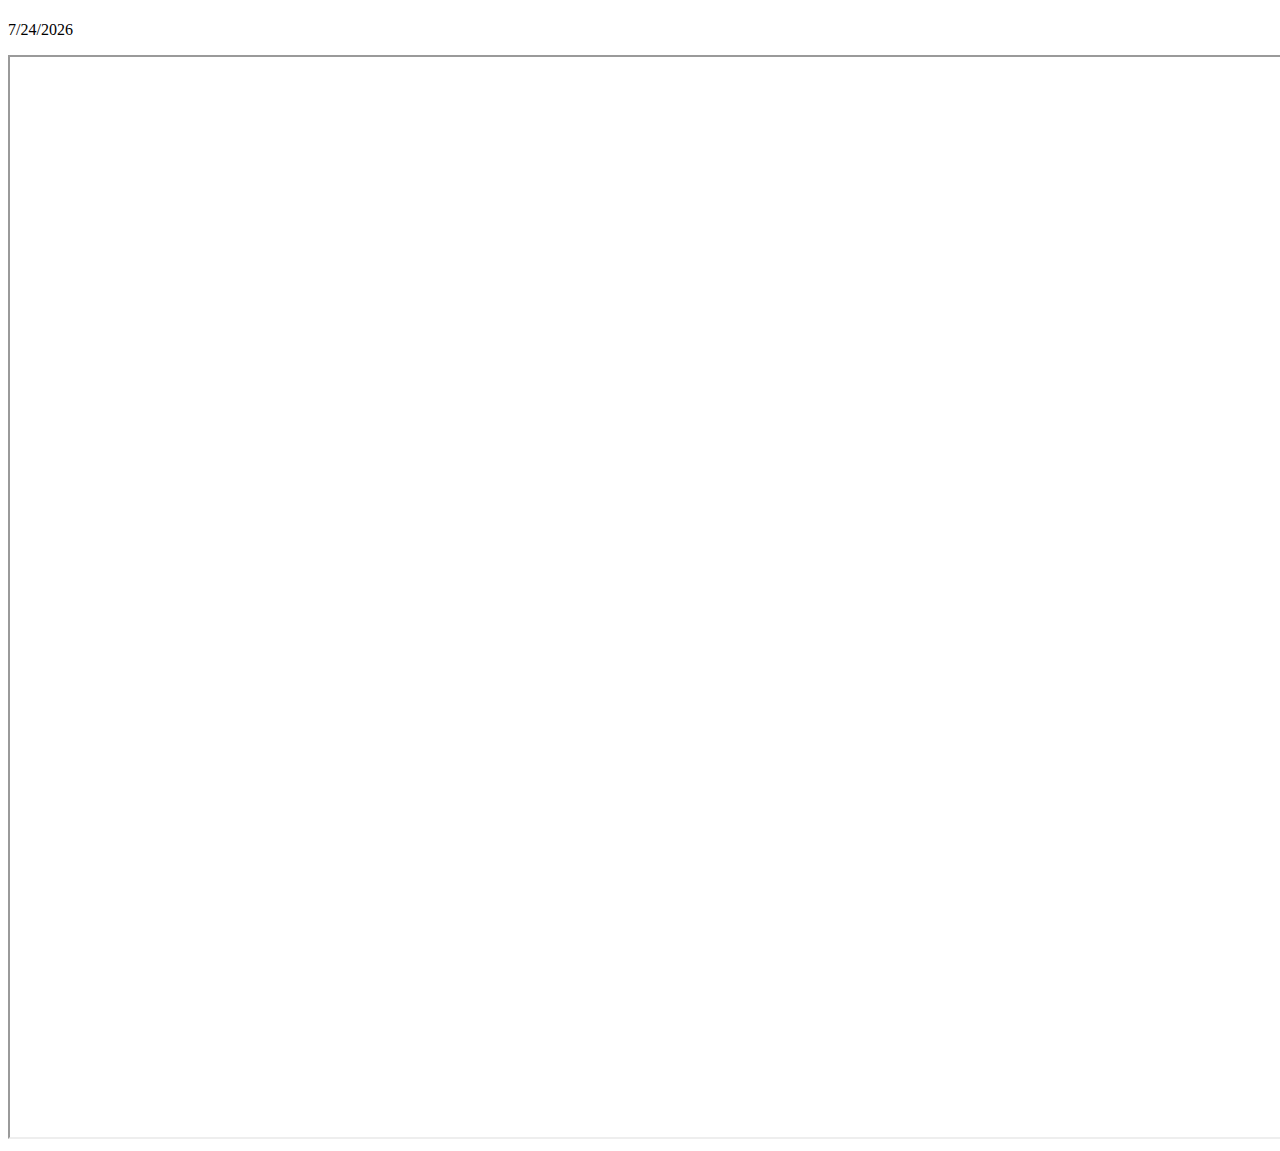
==== receta.html @ da6a0989 "cambios del 5 de Enero" ====
<!DOCTYPE html>
<html>

<body>

    <h1></h1>

    <p id="demo"></p>


    <iframe src="receta.pdf" width="1920" height="1080"></iframe>


    <script>
        var d = new Date();
        document.getElementById("demo").innerHTML = d.toLocaleDateString();
    </script>


</body>

</html>
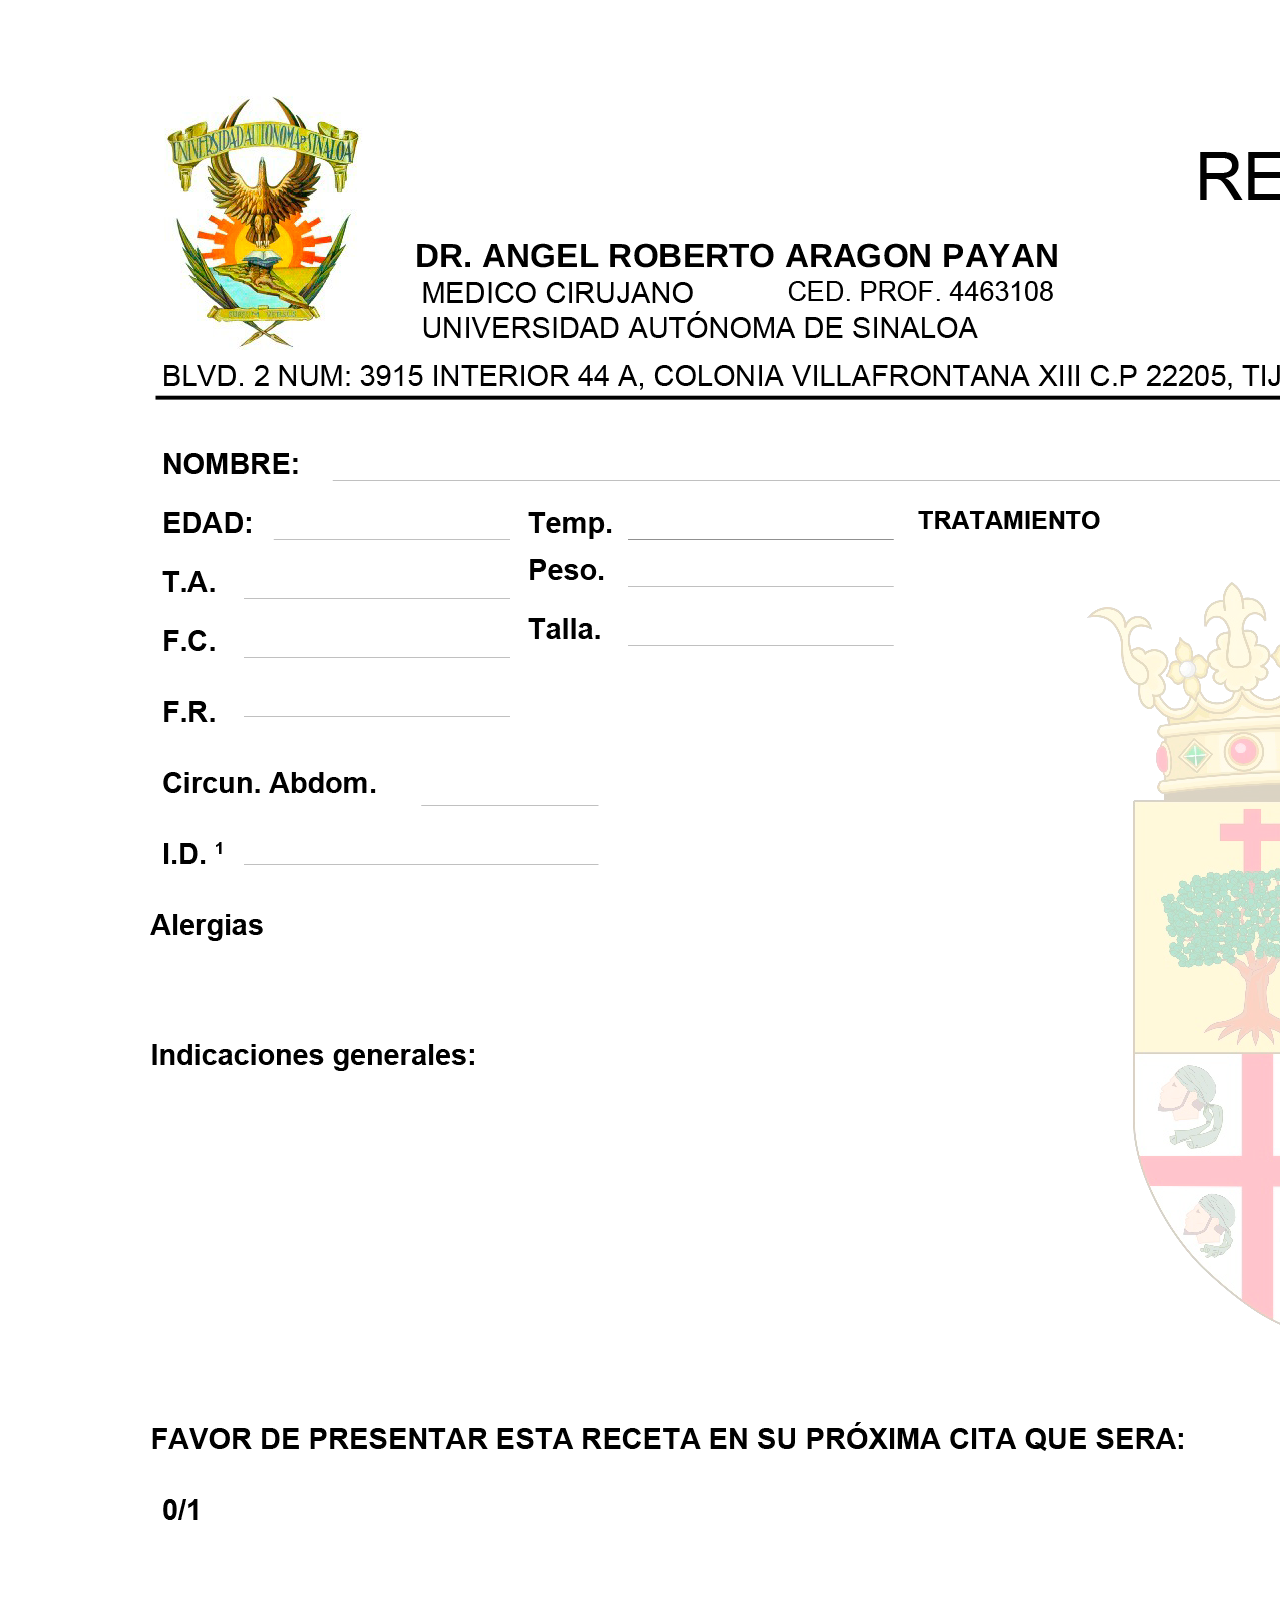
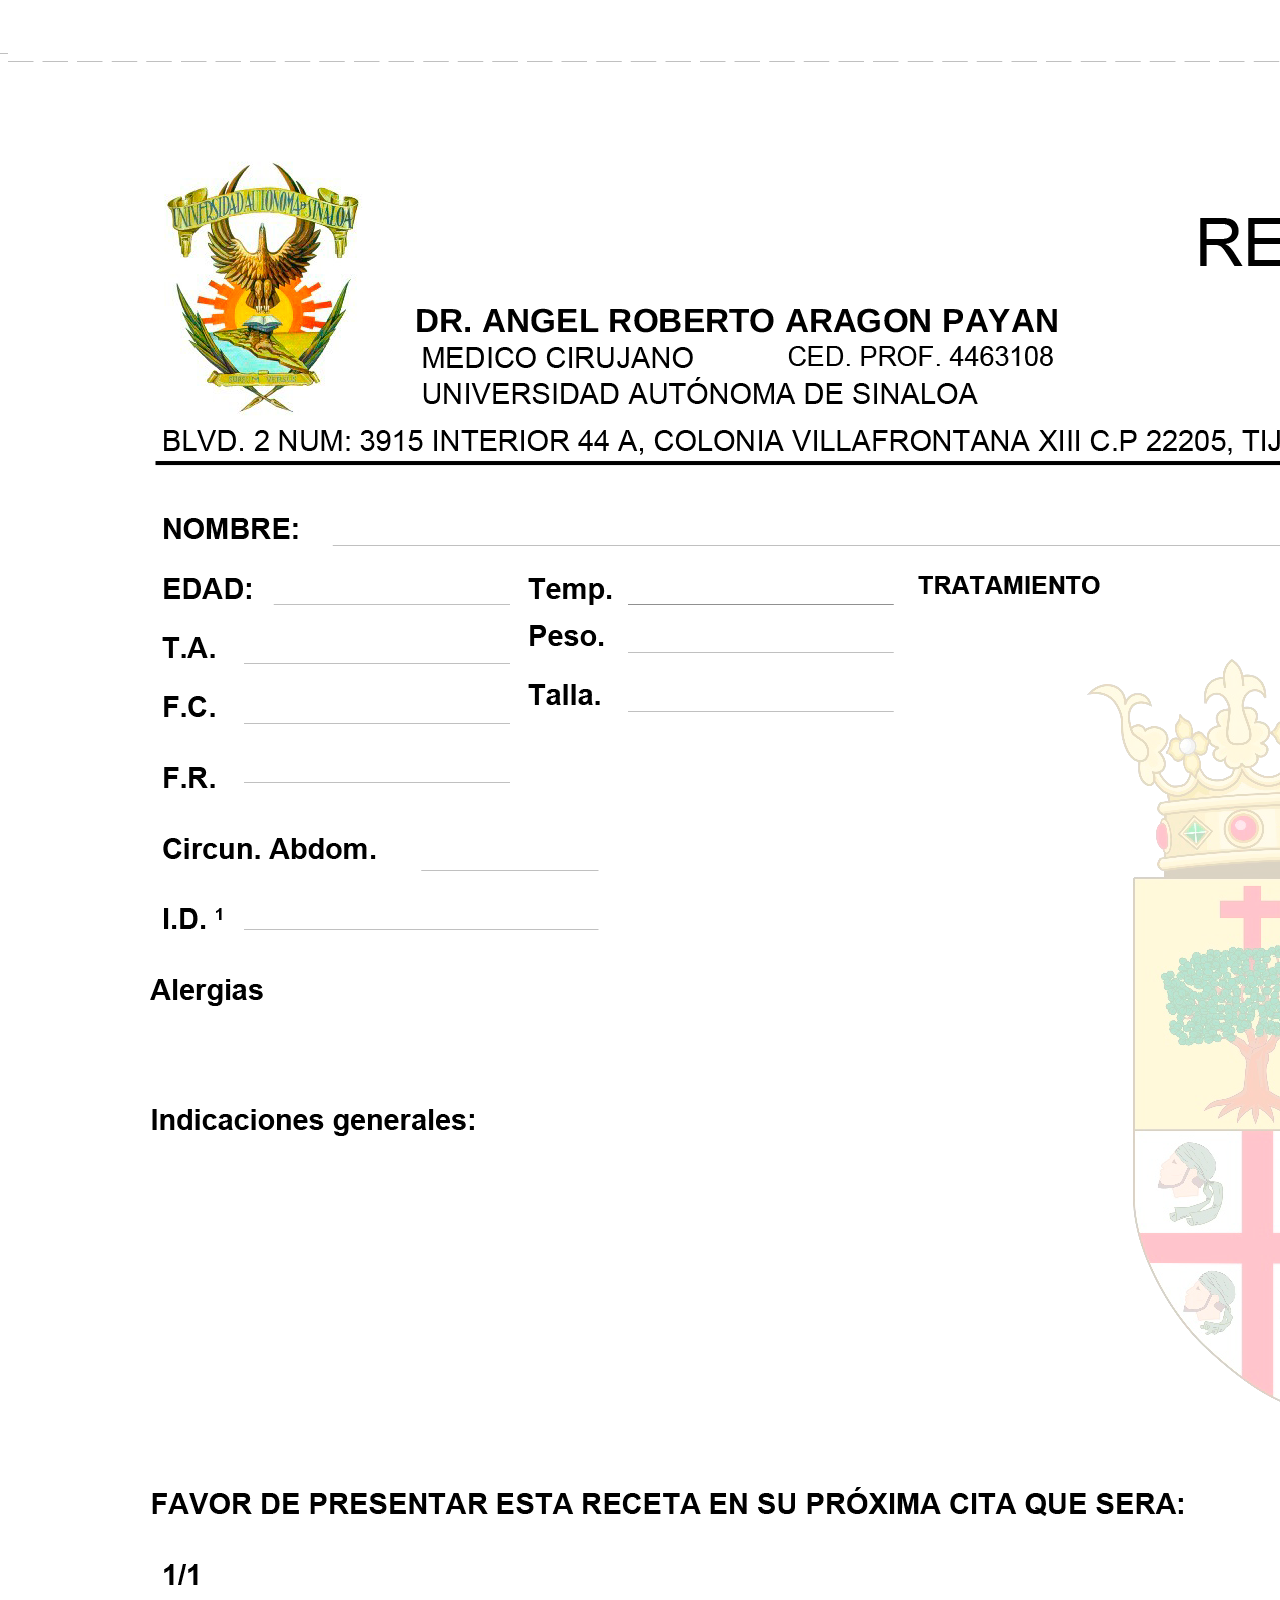
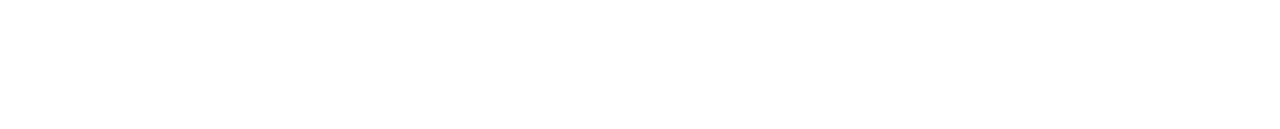
==== commit 40c950a4: "cambios realizados el 05 de enero" ====
--- a/receta.html
+++ b/receta.html
@@ -1,20 +1,26 @@
 <!DOCTYPE html>
 <html>
 
-<body>
+<head>
+    <title></title>
+    <meta charset="utf-8">
+    <meta name="viewport" content="width=device-width, initial-scale=1.0, 
+        shrink-to-fit=no">
+    <link rel="stylesheet" type="text/css" href="css/style.css">
+</head>
+
+<body style="background-image: url('/img/background.png');">
+    
+    <div class="Fondo">
+    </div>
 
     <h1></h1>
 
     <p id="demo"></p>
 
 
-    <iframe src="receta.pdf" width="1920" height="1080"></iframe>
 
 
-    <script>
-        var d = new Date();
-        document.getElementById("demo").innerHTML = d.toLocaleDateString();
-    </script>
 
 
 </body>
--- a/css/style.css
+++ b/css/style.css
@@ -0,0 +1,5 @@
+.Fondo{
+    background-image: url(../img/background.png);
+    height: 3300px;
+    width: 2550px;
+  }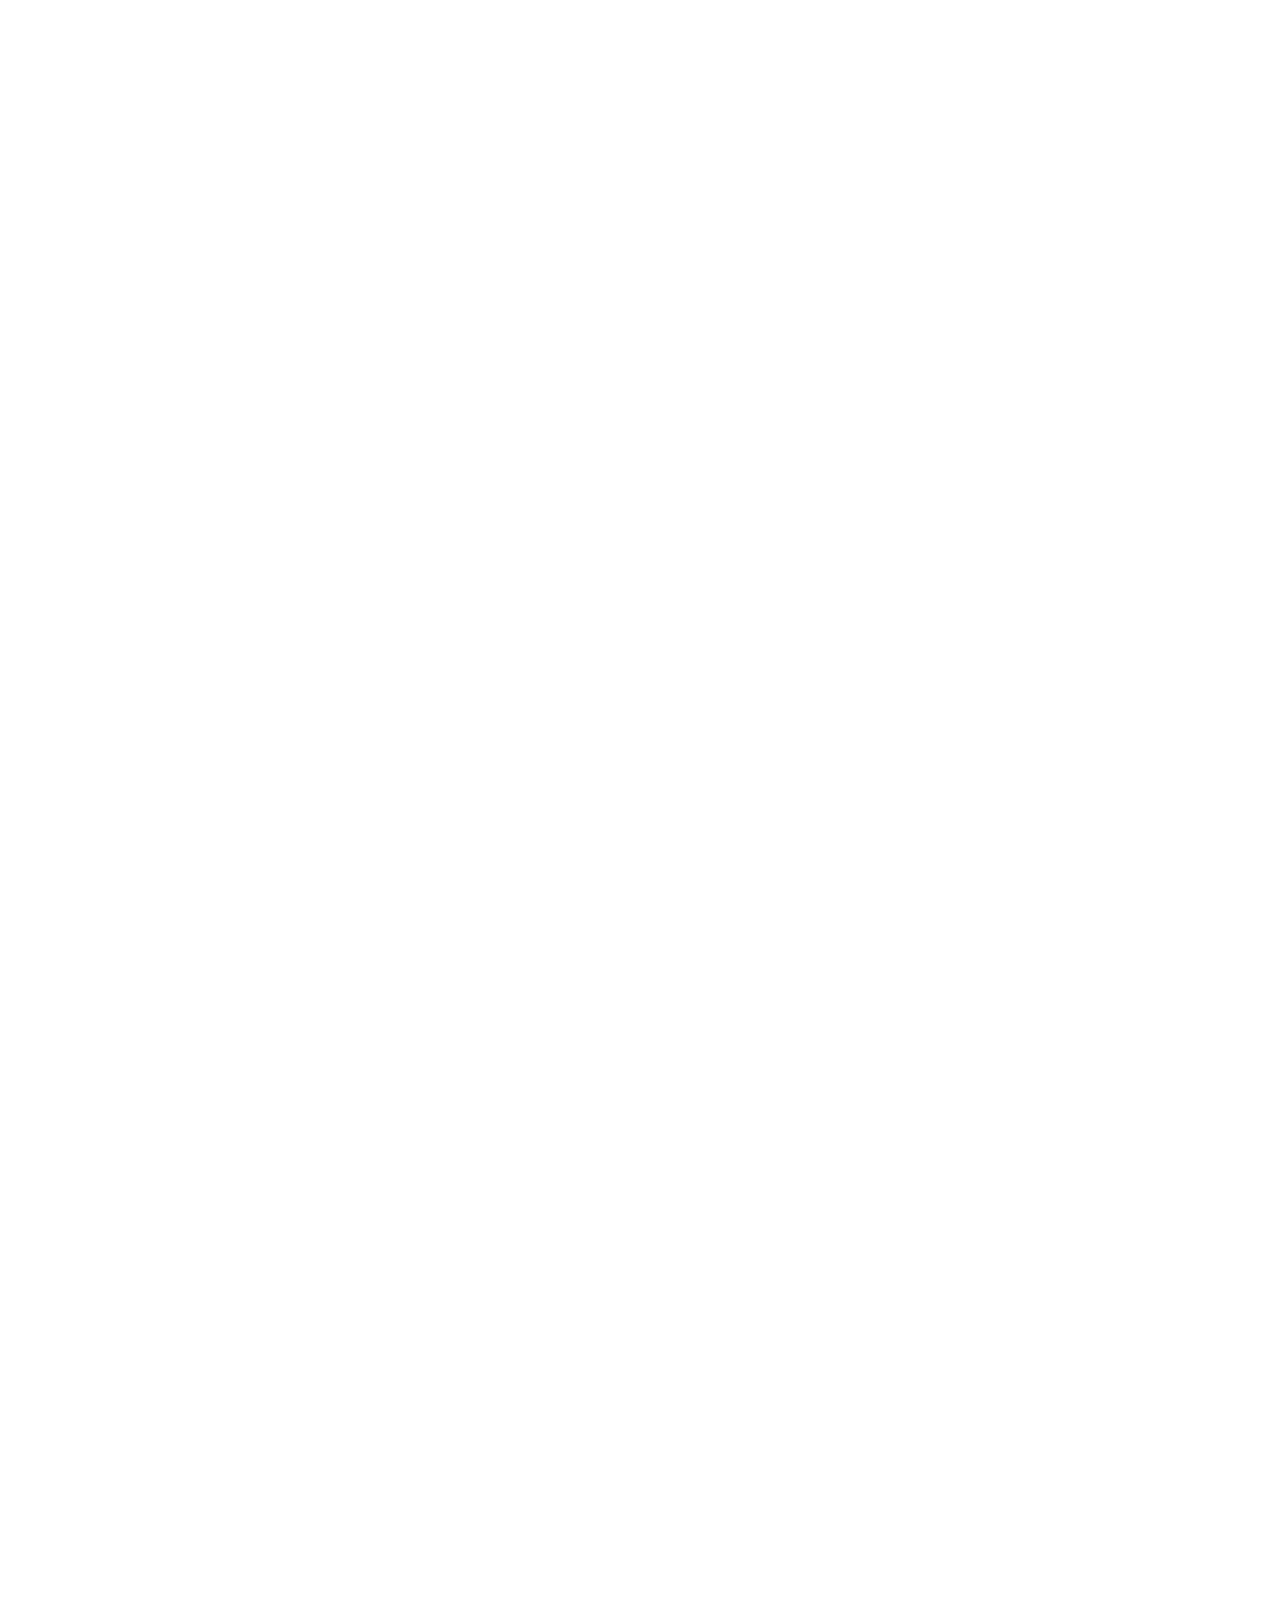
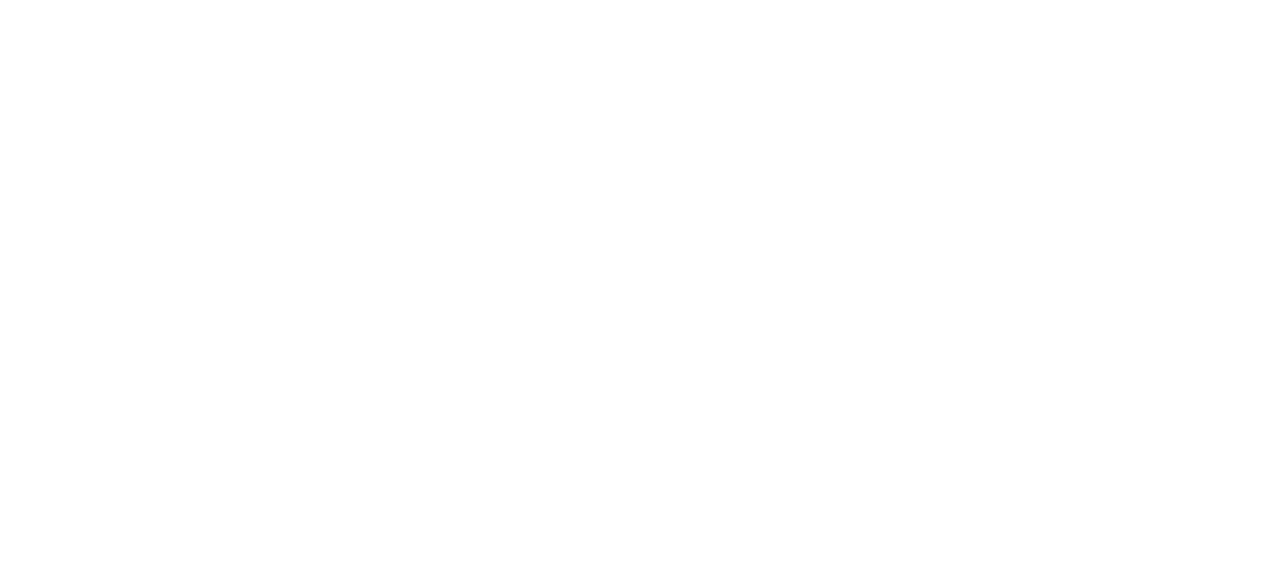
==== commit af6a3e5f: "cambios" ====
--- a/receta.html
+++ b/receta.html
@@ -9,14 +9,17 @@
     <link rel="stylesheet" type="text/css" href="css/style.css">
 </head>
 
-<body style="background-image: url('/img/background.png');">
-    
-    <div class="Fondo">
-    </div>
+<div class="Fondo">
 
-    <h1></h1>
+    <body
+        style="background-image: url('https://raw.githubusercontent.com/RobiiAragon/Consultorio-medico/main/img/background.png');">
 
-    <p id="demo"></p>
+
+</div>
+
+<h1></h1>
+
+<p id="demo"></p>
 
 
 
--- a/css/style.css
+++ b/css/style.css
@@ -1,5 +1,4 @@
 .Fondo{
-    background-image: url(../img/background.png);
-    height: 3300px;
-    width: 2550px;
+    height: 2150px;
+    width: 1275px;
   }